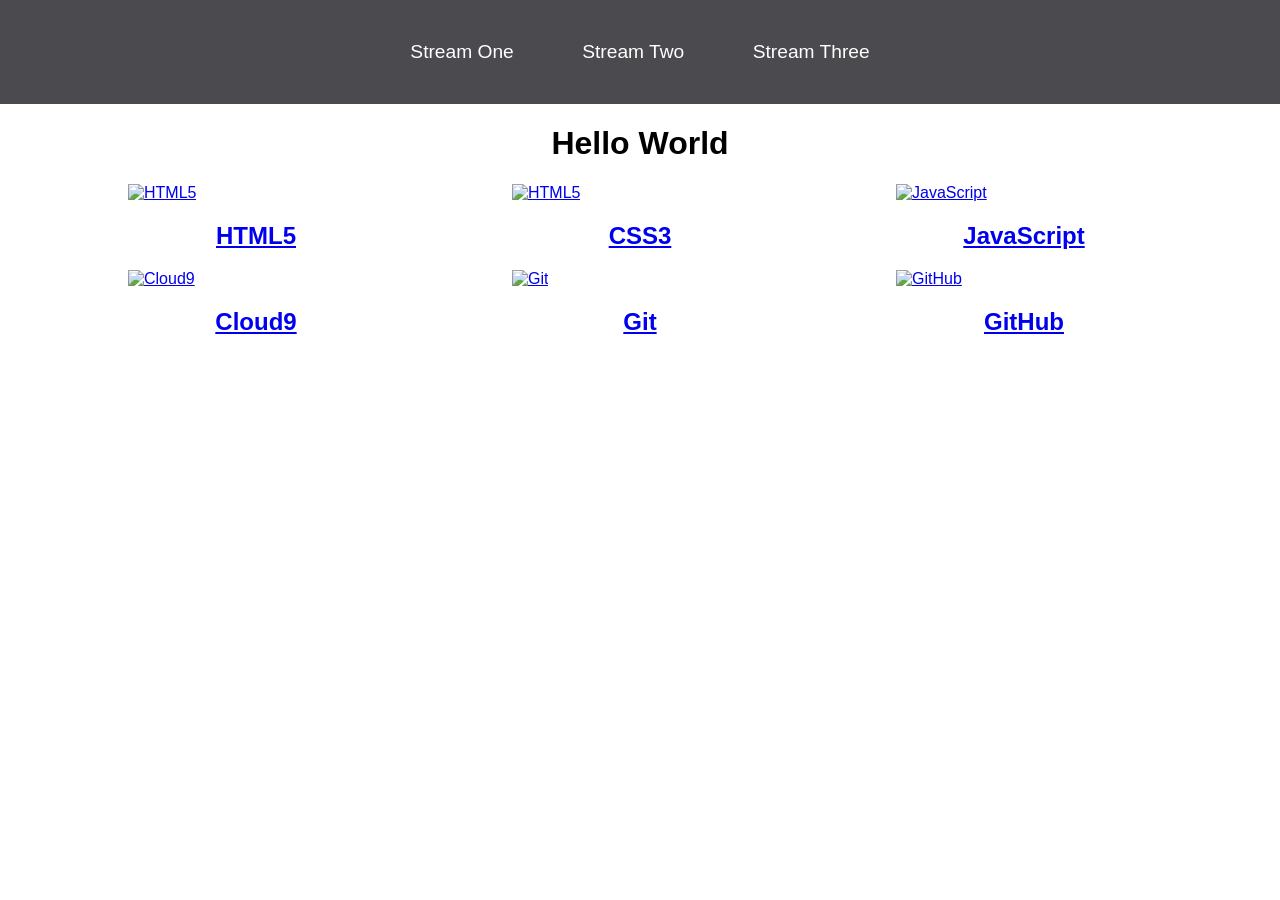
==== index.html @ 4e0ae89a "Rename stream-one.html to index.html" ====
<!DOCTYPE html>
<html lang="en">
<head>
    <meta charset="UTF-8">
    <meta name="viewport" content="width=device-width, initial-scale=1.0">
    <title>Stream One</title>
    <link rel="stylesheet" href="css/style.css">
</head>
<nav>
    <ul>
        <li><a href="stream-one.html">Stream One</a></li>
        <li><a href="stream-two.html">Stream Two</a></li>
        <li><a href="stream-three.html">Stream Three</a></li>
    </ul>
</nav>
<body>
    <h1>Hello World</h1>
    <div class="card">
        <a href="https://en.wikipedia.org/wiki/HTML5" target="_blank">
        <img src="https://encrypted-tbn0.gstatic.com/images?q=tbn:ANd9GcRTtsVnhZQIOhUmWwCx5FumSBhW7HdkVZ1F8A&usqp=CAU" alt="HTML5">
         <h2>HTML5</h2>
         </a>
    </div>
    <div class="card">
         <a href="https://en.wikipedia.org/wiki/CSS" target="_blank">
        <img src="https://i1.wp.com/www.whileifblog.com/wp-content/uploads/2020/04/o-que-e-o-css3.jpg?fit=1280%2C720&ssl=1" alt="HTML5">
         <h2>CSS3</h2>
        </a>
    </div>
    <div class="card">
        <a href="https://en.wikipedia.org/wiki/JavaScript" target="_blank">
        <img src="https://cdn.uconnectlabs.com/wp-content/uploads/sites/25/2020/04/J.png" alt="JavaScript">
        <h2>JavaScript</h2>
        </a>
    </div>
    <div class="card">
        <a href="https://en.wikipedia.org/wiki/Cloud9" target="_blank">
        <img src="https://upload.wikimedia.org/wikipedia/commons/thumb/f/f7/Cloud9_logo.svg/1200px-Cloud9_logo.svg.png" alt="Cloud9">
        <h2>Cloud9</h2>
        </a>
    </div>
    <div class="card">
        <a href="https://en.wikipedia.org/wiki/Git" target="_blank">
        <img src="https://images.itnewsinfo.com/lmi/articles/grande/000000070827.jpg" alt="Git">
        <h2>Git</h2>
        </a>
    </div>
    <div class="card">
        <a href="https://en.wikipedia.org/wiki/GitHub" target="_blank">
        <img src="https://res.cloudinary.com/practicaldev/image/fetch/s--i_sb3chq--/c_imagga_scale,f_auto,fl_progressive,h_900,q_auto,w_1600/https://thepracticaldev.s3.amazonaws.com/i/fk0849hvg2rt13bpqhjy.jpg" alt="GitHub">
        <h2>GitHub</h2>
        </a>
    </div>

</body>
</html>
---- css/style.css ----
body{
    margin:0;
    padding: 0;
    font-family: 'Oswald',sans-serif;
}
nav ul {
list-style: none;
background-color: #4a4a4f;
text-align: center;
padding: 0;
margin: 0;
}
nav li {
    font-size: 1.2em;
    line-height: 40px;
    height:40px;
    display: inline-block;
    margin:2.5%;
}
nav a{
    text-decoration: none;
    color: #fff;
    display: block;
}
nav a:hover{
    background-color: #fff;
    color:#4a4a4f;
}
.card{
    float: left;
    width: 20%;
    margin-left: 10%;
}
.card a{
    text-align: center;
}

img{
    width: 100%;
    height: 180px;
}
h1{
    text-align: center;
}
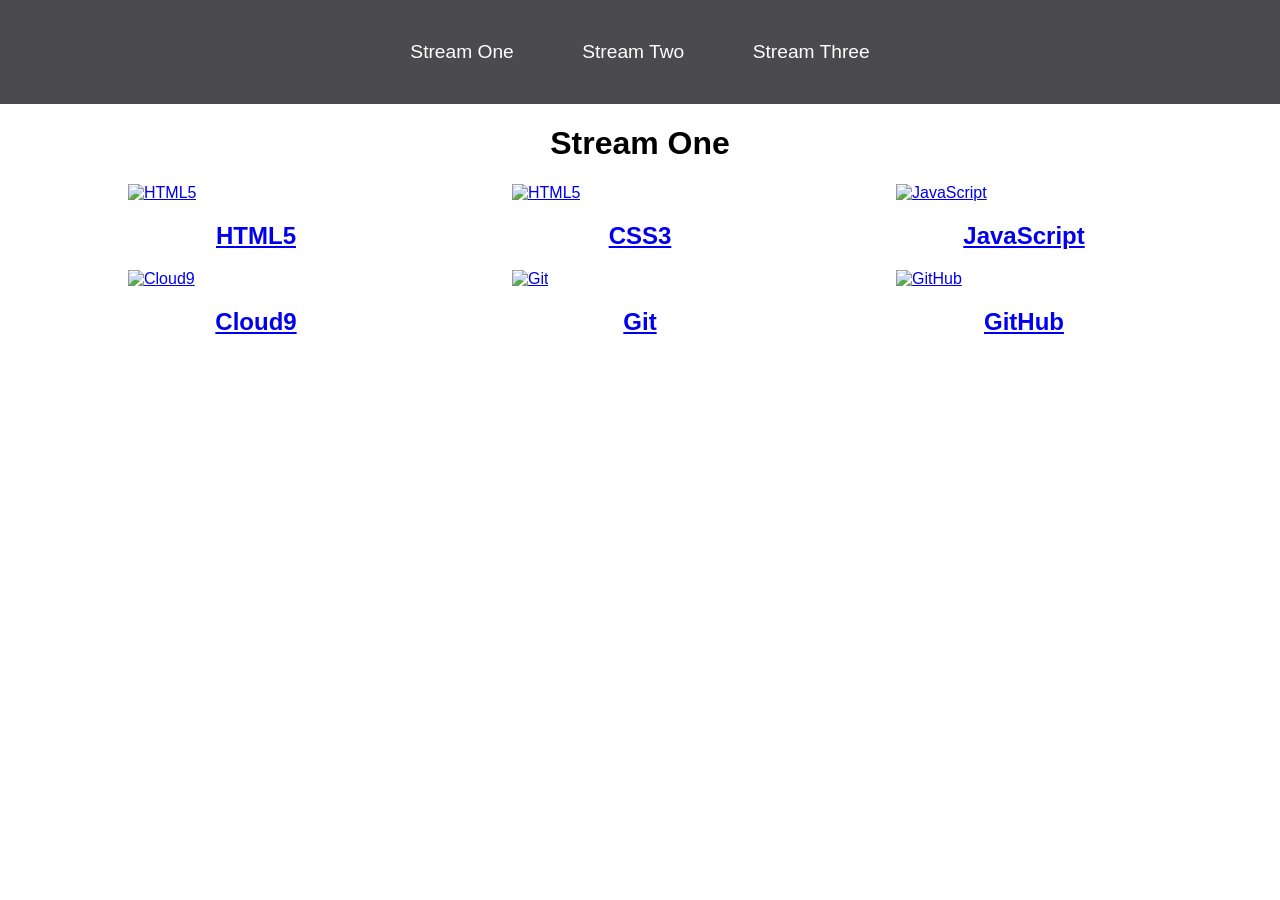
==== commit 1feae28a: "Rename header Hello world to Stream One" ====
--- a/index.html
+++ b/index.html
@@ -14,7 +14,7 @@
     </ul>
 </nav>
 <body>
-    <h1>Hello World</h1>
+    <h1>Stream One</h1>
     <div class="card">
         <a href="https://en.wikipedia.org/wiki/HTML5" target="_blank">
         <img src="https://encrypted-tbn0.gstatic.com/images?q=tbn:ANd9GcRTtsVnhZQIOhUmWwCx5FumSBhW7HdkVZ1F8A&usqp=CAU" alt="HTML5">
